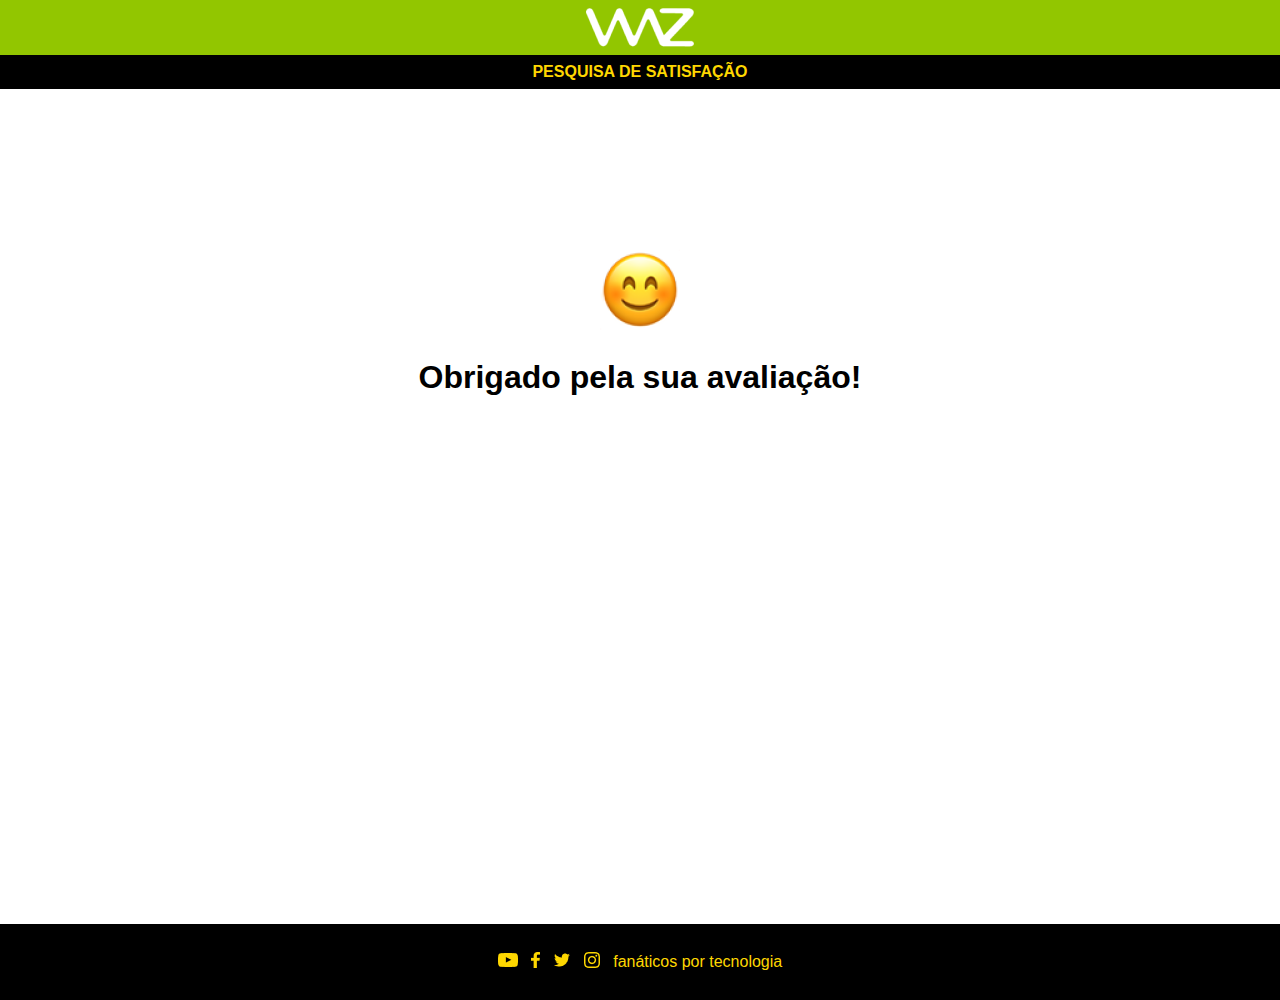
==== agradecimento.html @ 63cfca3c "Add files via upload" ====
<!DOCTYPE html>
<html lang="pt-br">
<head>
    <meta charset="UTF-8">
    <meta name="viewport" content="width=device-width, initial-scale=1.0">
    <title>Obrigado</title>
    <meta name="description" content="Obrigado pela sua avaliação">
    <link rel="icon" type="image/x-icon" href="./assets/img/favicon.png">
    <link rel="stylesheet" href="style.css">
    <link rel="stylesheet" href="agradecimetno.css">
    <script src="button-active.js"></script>
</head>
<body>
    <header class="cabecalho">

        <div class="cabecalho__logo">
            <img src="./assets/img/logo_waz.png" alt="WAZ - fanáticos por tecnologia. Avalie nosso atendimento">
        </div>
        <div class="titulo">
            <h1 class="titulo__pesquisa">PESQUISA DE SATISFAÇÃO</h1>
        </div>
    </header>
    <section class="secao__nota agradecimento">
        <img src="./assets/img/emoji-sorrindo.png" alt="emoji sorrindo">
        <h1 class="agradecimento__titulo">Obrigado pela sua avaliação!</h1>
        
        
          
    </section>
    <footer>
        <ul class="icons__rodape">
            <a href="https://www.youtube.com/c/wazoficial">
                 <li><img src="./assets/img/youtube.png" alt="Acesse o youtube da WAZ"></li>
            </a>
            <a href="https://www.facebook.com/wazlive">
                <li><img src="./assets/img/face.png" alt="Acesse o facebook da WAZ"></li>
            </a>  
                <a href="https://twitter.com/wazoficial">  
            <li><img src="./assets/img/twiter.png" alt="Acesse o Twiter da WAZ"></li>
            </a>
            <a href="https://www.instagram.com/wazoficial/">
                <li><img src="./assets/img/instagram.png" alt="Acesse o instagram da WAZ"></li>
            </a>    
            <li>
                <span class="texto__rodape">fanáticos por tecnologia</span>
            </li>        
        </ul>
    </footer>

    





    

</body>
</html>
---- style.css ----
@import url('https://fonts.googleapis.com/css2?family=Barlow:ital,wght@0,100;0,200;0,300;0,400;0,500;0,600;0,700;0,800;0,900;1,100;1,200;1,300;1,400;1,500;1,600;1,700;1,800;1,900&family=Josefin+Sans:ital,wght@0,100..700;1,100..700&family=Poppins:ital,wght@0,100;0,200;0,300;0,400;0,500;0,600;0,700;0,800;0,900;1,100;1,200;1,300;1,400;1,500;1,600;1,700;1,800;1,900&family=Roboto+Condensed:ital,wght@0,100..900;1,100..900&family=Roboto+Flex:opsz,wght@8..144,100..1000&display=swap');

@import url('./styles/reset.css');
@import url('styles/cabecalho.css');
@import url('styles/secao-nota.css');
@import url('styles/secao-nota-score-btns.css');
@import url('./styles/formulario-mensagem.css');
@import url('./styles/footer.css');
---- agradecimetno.css ----
.agradecimento__titulo{
    font-family: 'Roboto', sans-serif;
    padding-top: 1.8125rem;
    font-size: 2rem;

}


.agradecimento{
    padding: 10rem 0 0 0;

}
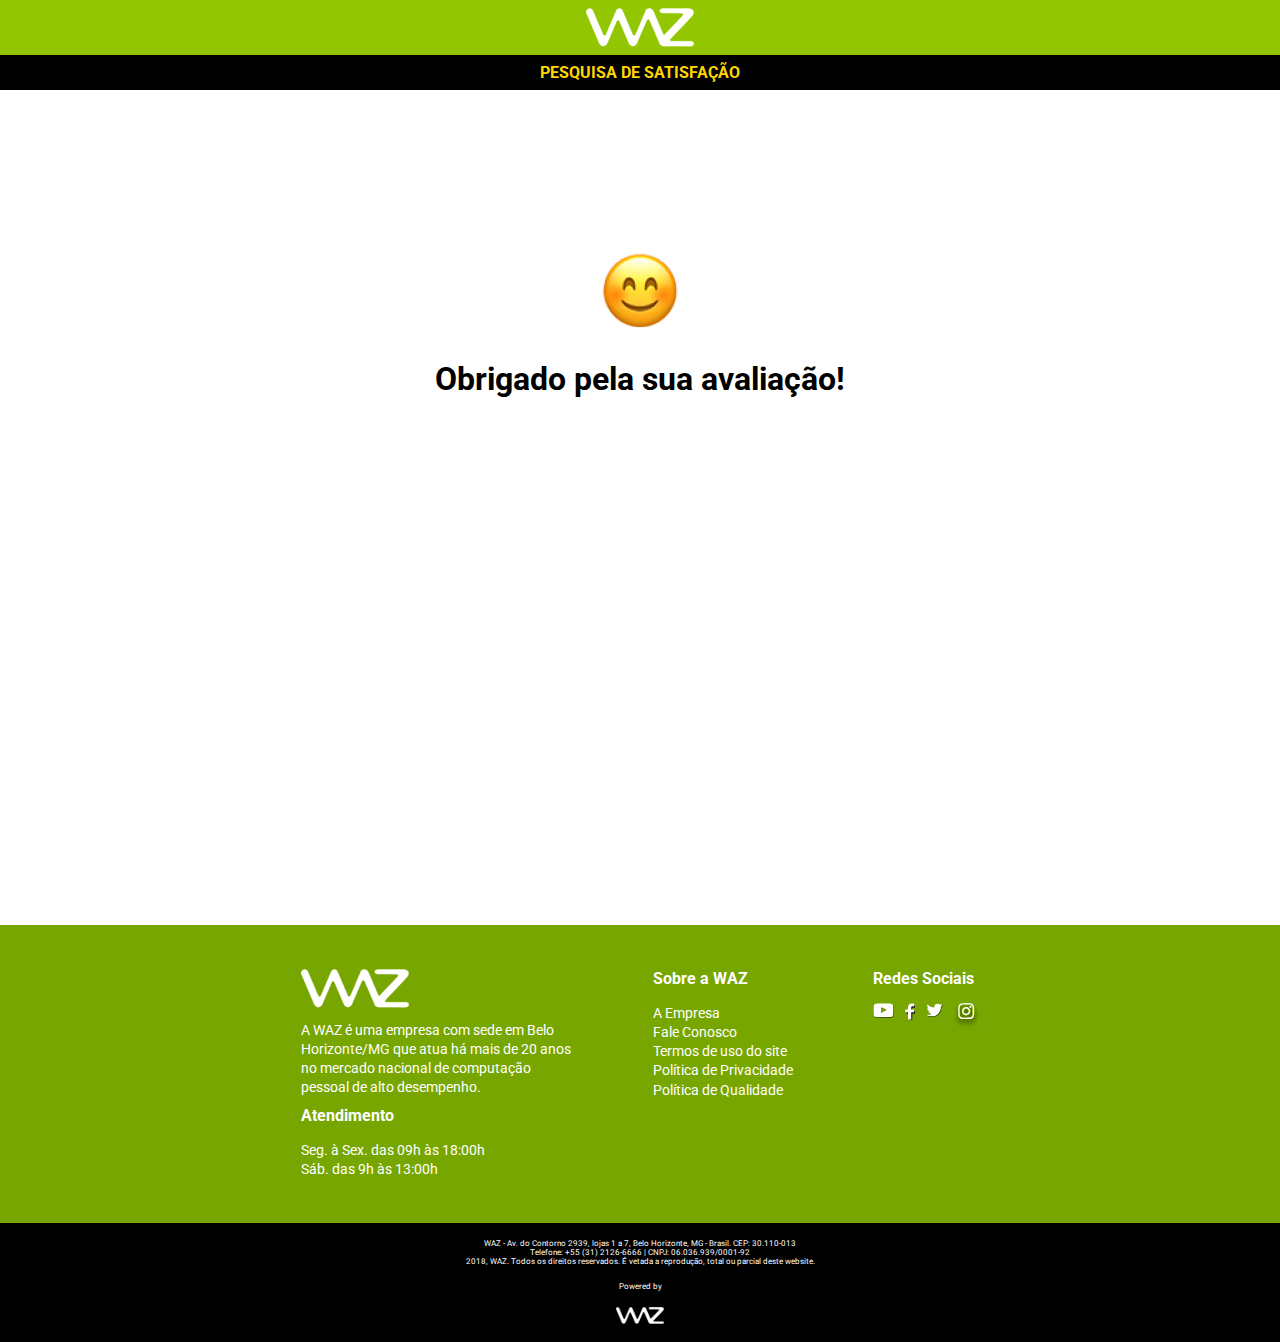
==== commit 01fe888d: "Add files via upload" ====
--- a/agradecimento.html
+++ b/agradecimento.html
@@ -27,25 +27,56 @@
         
           
     </section>
+    <section class="institucional">
+        <div class="coluna coluna__1">
+            <img src="./assets/img/logo_waz.png" alt="logo_waz" class="logo__waz__institucional">
+            <p class="coluna__1__texto">A WAZ é uma empresa com sede em Belo
+                Horizonte/MG que atua há mais de 20 anos
+                no mercado nacional de computação
+                pessoal de alto desempenho.
+            </p>
+            <h4 class="institucional__anteidmento__titulo">Atendimento</h4>
+            <p>Seg. à Sex. das 09h às 18:00h</p>
+            <p>Sáb. das 9h às 13:00h</p>
+        </div>
+        <div class="coluna coluna__2">
+        <h4 class="institucional__sobre-a-waz">Sobre a WAZ</h4>
+        <ul class="institucional__servicos">
+            <li><a class="links__institucional" href="https://www.waz.com.br/institucional/a-empresa">A Empresa</a></li>
+            <li><a class="links__institucional" href="https://www.waz.com.br/institucional/contato">Fale Conosco</a></li>
+            <li><a class="links__institucional" href="https://www.waz.com.br/institucional/termos-de-uso">Termos de uso do site</a></li>
+            <li><a class="links__institucional" href="https://www.waz.com.br/institucional/politica-de-privacidade">Política de Privacidade</a></li>
+            <li><a class="links__institucional" href="https://www.waz.com.br/institucional/politica-de-qualidade">Política de Qualidade</a></li>
+        </ul>
+
+        </div>
+        <div class="coluna coluna__3">
+            <h4 class="institucional__titulo--social">Redes Sociais</h4>
+            <ul class="institucional__social-icons">
+                <li><a href="https://www.youtube.com/c/wazoficial"><img src="./assets/img/youtube.svg" alt="acesse o youtube waz" class="icon__youtube"></a></li>
+                <li><a href="https://www.facebook.com/wazlive"><img src="./assets/img/face.svg" alt="Curta nossa fanpage no facebook" class="icon__face"></a></li>
+                <li><a href="https://twitter.com/wazoficial"><img src="./assets/img/twitter.svg" alt="Siga a WAZ no Twitter" class="icon__twitter"></a></li>
+                <li><a href="https://www.instagram.com/wazoficial/"><img src="./assets/img/instagram.svg" alt=""></a></li>
+            </ul>
+        </div>
+      
+
+
+    </section>
+
     <footer>
-        <ul class="icons__rodape">
-            <a href="https://www.youtube.com/c/wazoficial">
-                 <li><img src="./assets/img/youtube.png" alt="Acesse o youtube da WAZ"></li>
-            </a>
-            <a href="https://www.facebook.com/wazlive">
-                <li><img src="./assets/img/face.png" alt="Acesse o facebook da WAZ"></li>
-            </a>  
-                <a href="https://twitter.com/wazoficial">  
-            <li><img src="./assets/img/twiter.png" alt="Acesse o Twiter da WAZ"></li>
-            </a>
-            <a href="https://www.instagram.com/wazoficial/">
-                <li><img src="./assets/img/instagram.png" alt="Acesse o instagram da WAZ"></li>
-            </a>    
-            <li>
-                <span class="texto__rodape">fanáticos por tecnologia</span>
-            </li>        
-        </ul>
+
+        <div class="conteiner__footer">
+            <p>WAZ - Av. do Contorno 2939, lojas 1 a 7, Belo Horizonte, MG - Brasil. CEP: 30.110-013</p>
+            <p>Telefone: +55 (31) 2126-6666 | CNPJ: 06.036.939/0001-92</p>
+            <p>2018, WAZ. Todos os direitos reservados. É vetada a reprodução, total ou parcial deste website.</p>
+        </div>
+        <div class="conteiner__logo__footer">
+            <p class="powered">Powered by</p>
+            <img src="./assets/img/logo_waz.png" class="logo__footer" alt="WAZ, fanaáticos por tecnologia">
+        </div>
     </footer>
+
 
     
 
--- a/style.css
+++ b/style.css
@@ -1,8 +1,9 @@
-@import url('https://fonts.googleapis.com/css2?family=Barlow:ital,wght@0,100;0,200;0,300;0,400;0,500;0,600;0,700;0,800;0,900;1,100;1,200;1,300;1,400;1,500;1,600;1,700;1,800;1,900&family=Josefin+Sans:ital,wght@0,100..700;1,100..700&family=Poppins:ital,wght@0,100;0,200;0,300;0,400;0,500;0,600;0,700;0,800;0,900;1,100;1,200;1,300;1,400;1,500;1,600;1,700;1,800;1,900&family=Roboto+Condensed:ital,wght@0,100..900;1,100..900&family=Roboto+Flex:opsz,wght@8..144,100..1000&display=swap');
+@import url('https://fonts.googleapis.com/css2?family=Roboto:ital,wght@0,100;0,300;0,400;0,500;0,700;0,900;1,100;1,300;1,400;1,500;1,700;1,900&display=swap');
 
 @import url('./styles/reset.css');
 @import url('styles/cabecalho.css');
 @import url('styles/secao-nota.css');
 @import url('styles/secao-nota-score-btns.css');
 @import url('./styles/formulario-mensagem.css');
+@import url('./styles/institucional.css');
 @import url('./styles/footer.css');
